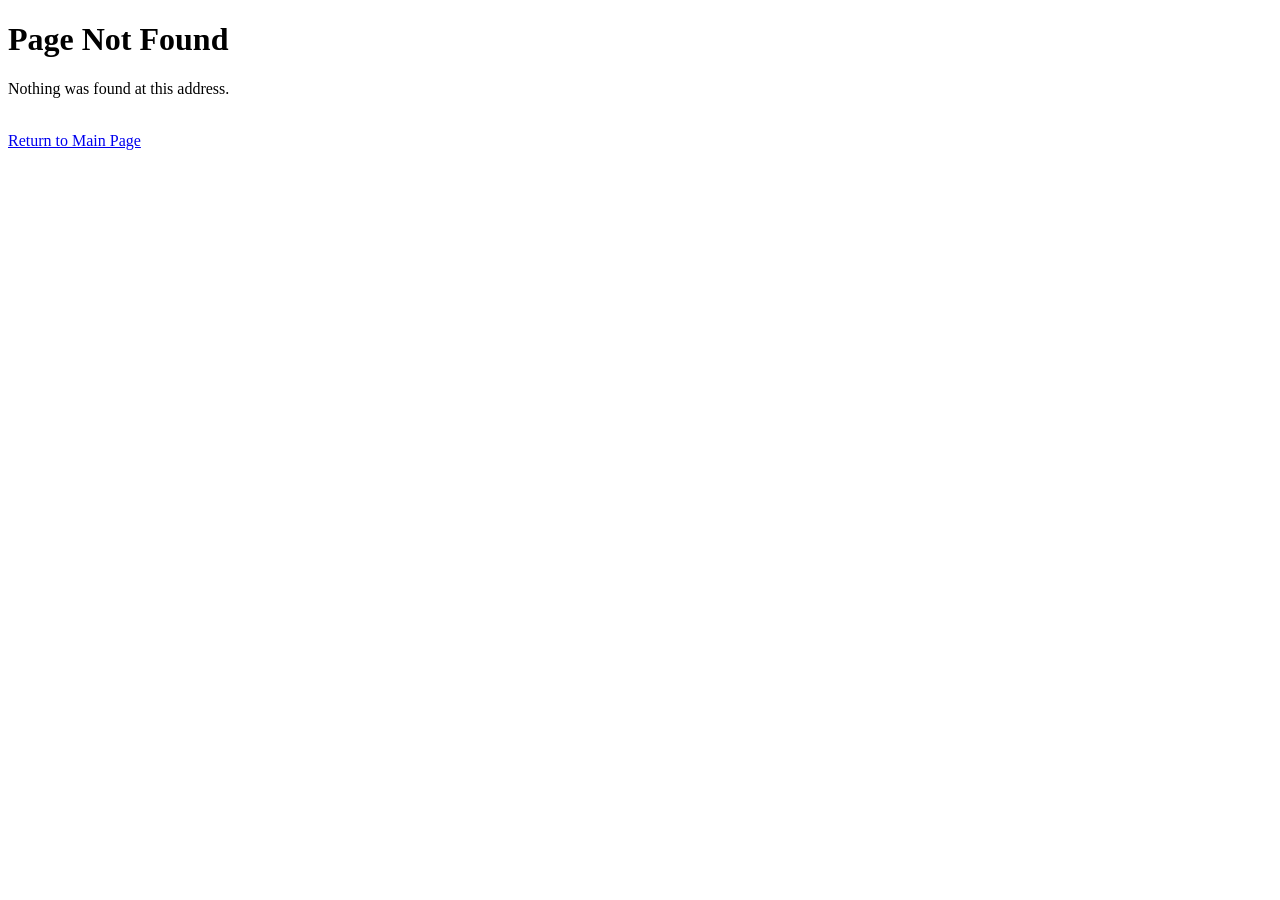
==== app/templates/404page.html @ d6a754c0 "Change 404 page to display 'Page Not Found' Removed password prompt and updated content for 404 page" ====
<!DOCTYPE html>
<html lang="en">
<head>
    <title>Page Not Found</title>
    <style>
    </style>
</head>
<body>
    <h1>Page Not Found</h1>
    <div class="container">
        <p>Nothing was found at this address.</p>
        <br/>
        <a href="/">Return to Main Page</a>
    </div>
</body>
<script>
</script>
</html>
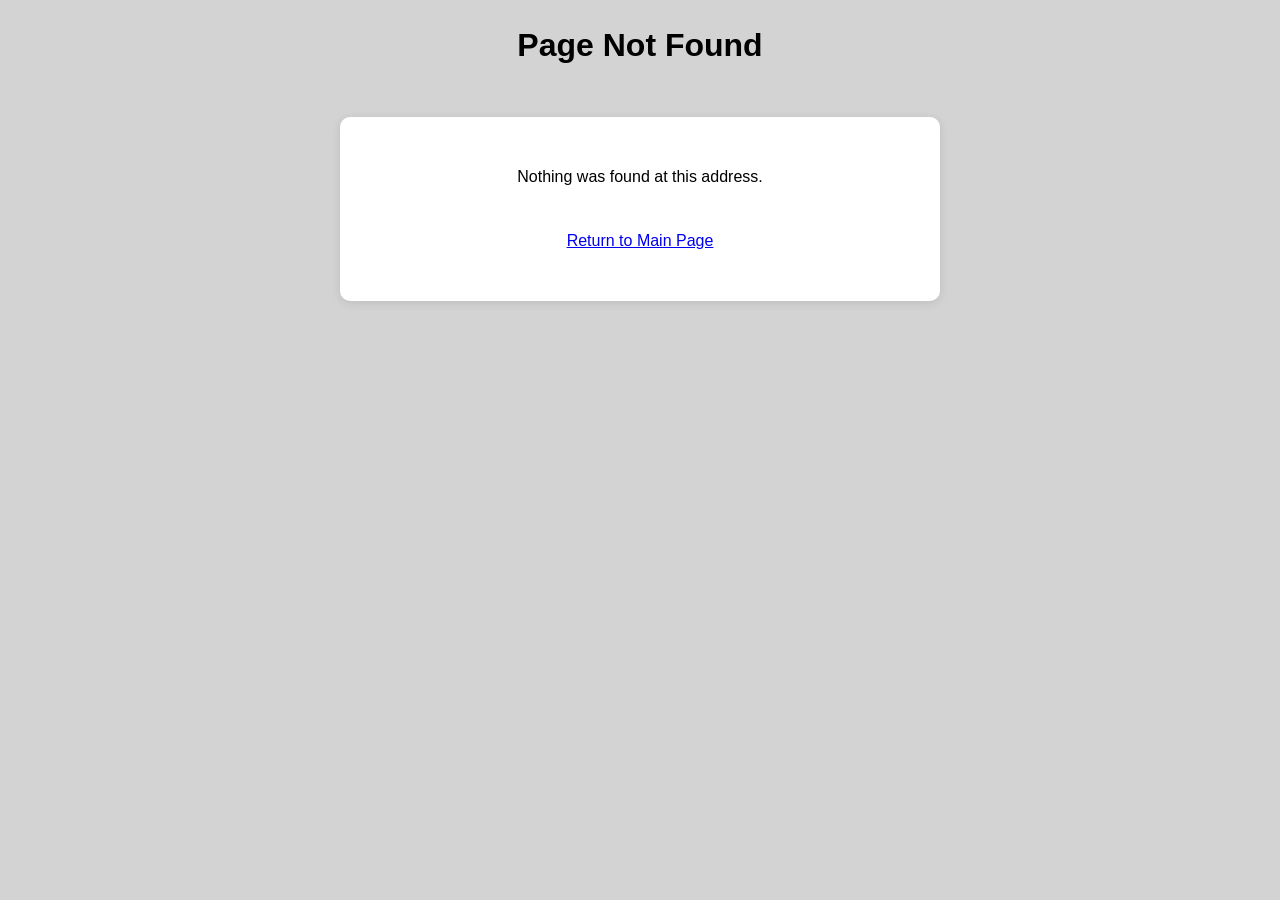
==== commit 1a4e0efb: "Update stylesheet link in 404 page" ====
--- a/app/templates/404page.html
+++ b/app/templates/404page.html
@@ -2,6 +2,7 @@
 <html lang="en">
 <head>
     <title>Page Not Found</title>
+    <link rel="stylesheet" href="https://66nihaal44.github.io/URL_Shortener/styling.css">
     <style>
     </style>
 </head>
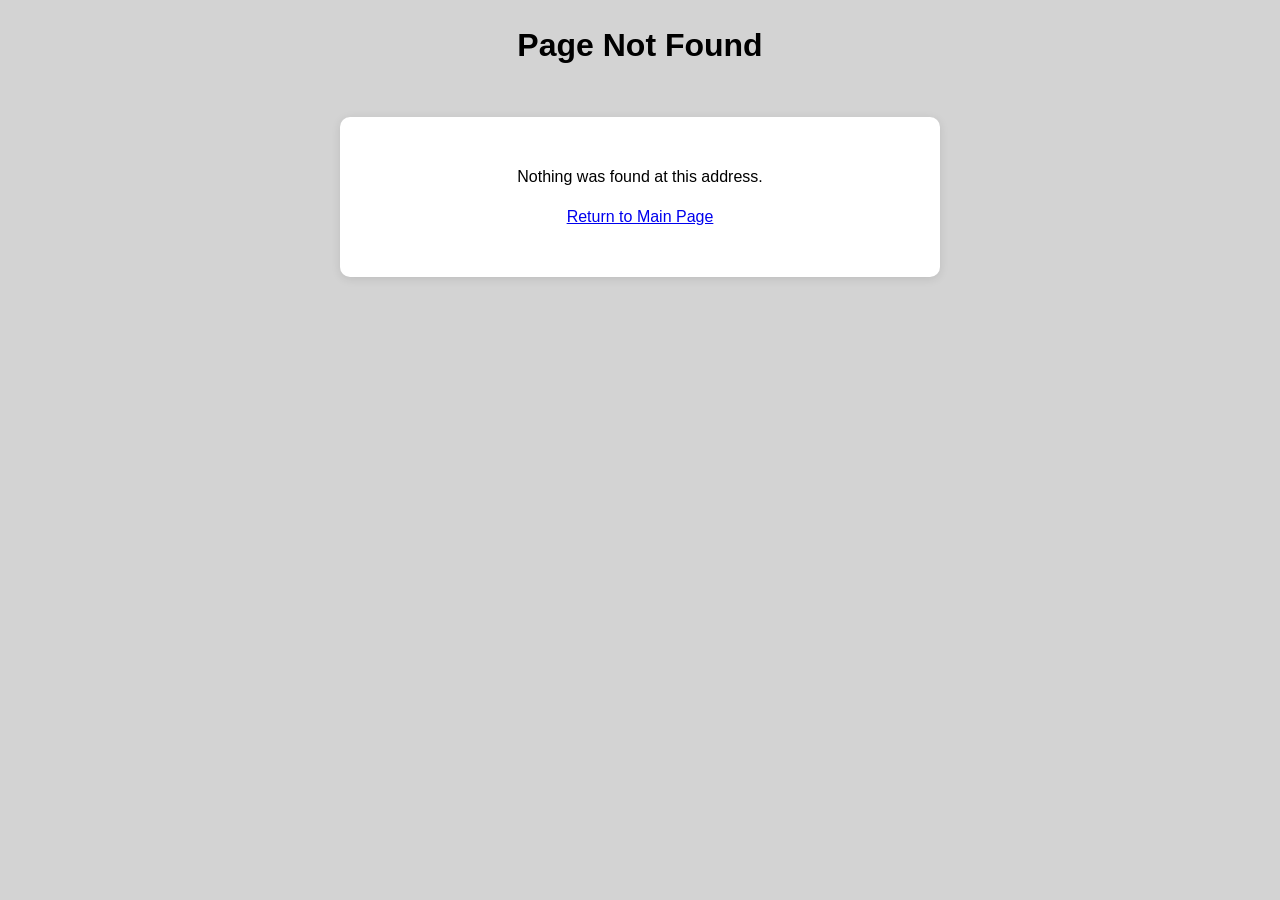
==== commit 165ee04f: "Remove line break from 404 page template Removed unnecessary line break from 404 page." ====
--- a/app/templates/404page.html
+++ b/app/templates/404page.html
@@ -10,7 +10,6 @@
     <h1>Page Not Found</h1>
     <div class="container">
         <p>Nothing was found at this address.</p>
-        <br/>
         <a href="/">Return to Main Page</a>
     </div>
 </body>
